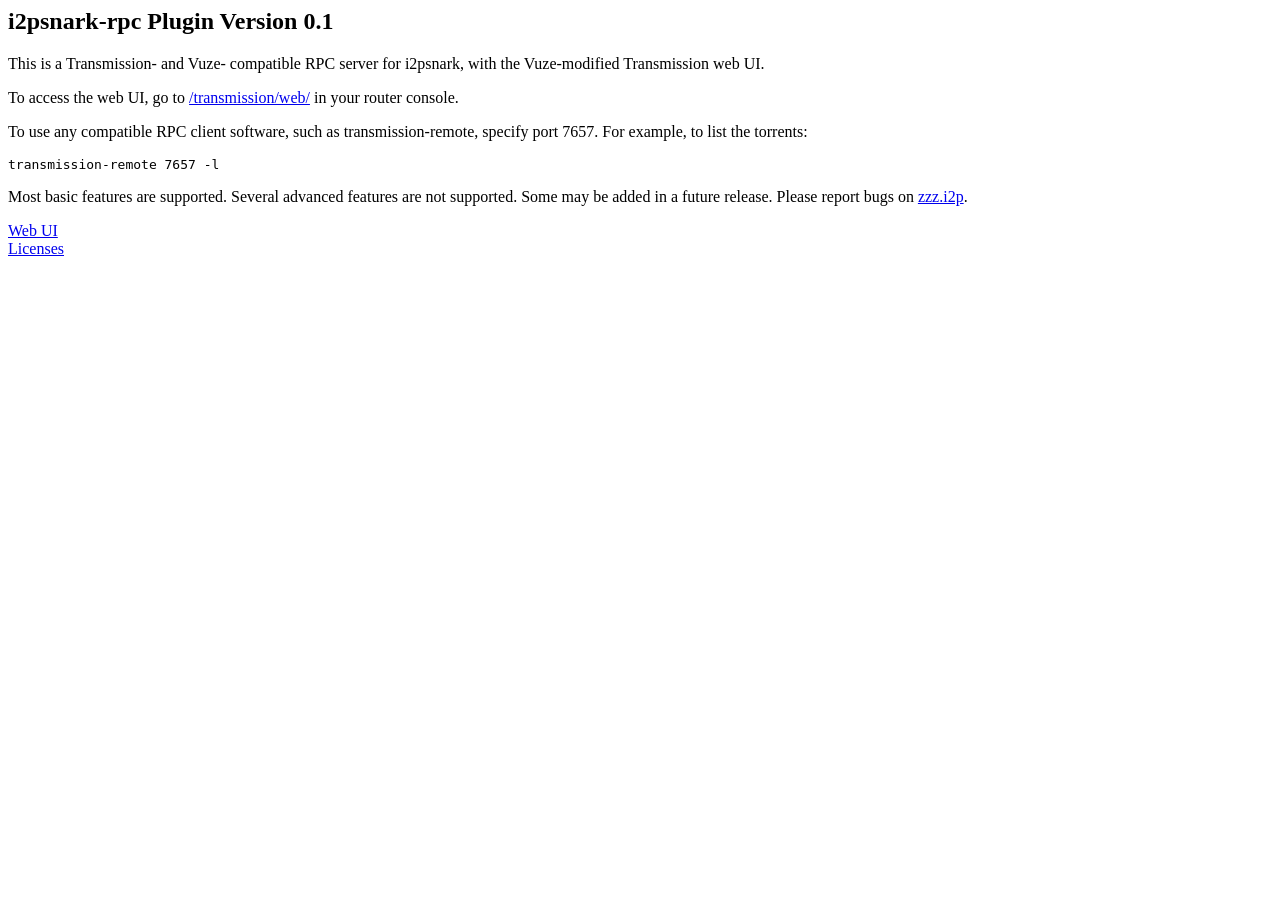
==== src/jsp/index.html @ 94ed23e7 "Initial checkin, v0.1" ====
<html>
<body>
<h2>i2psnark-rpc Plugin Version 0.1</h2>
<p>
This is a Transmission- and Vuze- compatible RPC server for i2psnark,
with the Vuze-modified Transmission web UI.

<p>
To access the web UI, go to <a href="web/">/transmission/web/</a> in your router console.

<p>
To use any compatible RPC client software, such as transmission-remote,
specify port 7657. For example, to list the torrents:

<pre>
transmission-remote 7657 -l
</pre>

<p>
Most basic features are supported. Several advanced features are not supported.
Some may be added in a future release.
Please report bugs on <a href="http://zzz.i2p/forums/16">zzz.i2p</a>.

<p>
<a href="web/">Web UI</a>
<br>
<a href="licenses.html">Licenses</a>
</body>
</html>
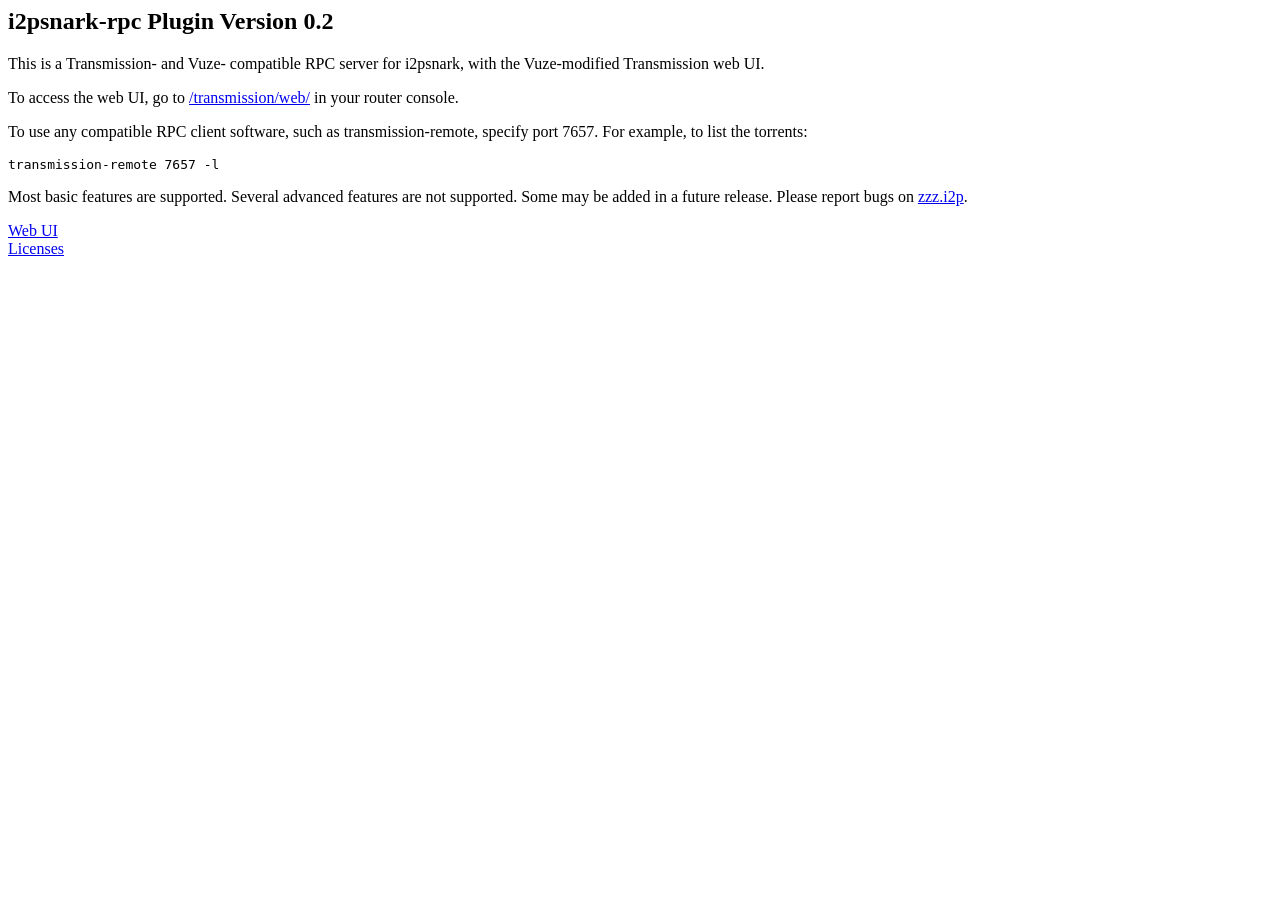
==== commit 24a9d311: "Implement percentDone Return empty values for tag-uids and tag-get-list Fix values for activityDateR" ====
--- a/src/jsp/index.html
+++ b/src/jsp/index.html
@@ -1,6 +1,6 @@
 <html>
 <body>
-<h2>i2psnark-rpc Plugin Version 0.1</h2>
+<h2>i2psnark-rpc Plugin Version 0.2</h2>
 <p>
 This is a Transmission- and Vuze- compatible RPC server for i2psnark,
 with the Vuze-modified Transmission web UI.
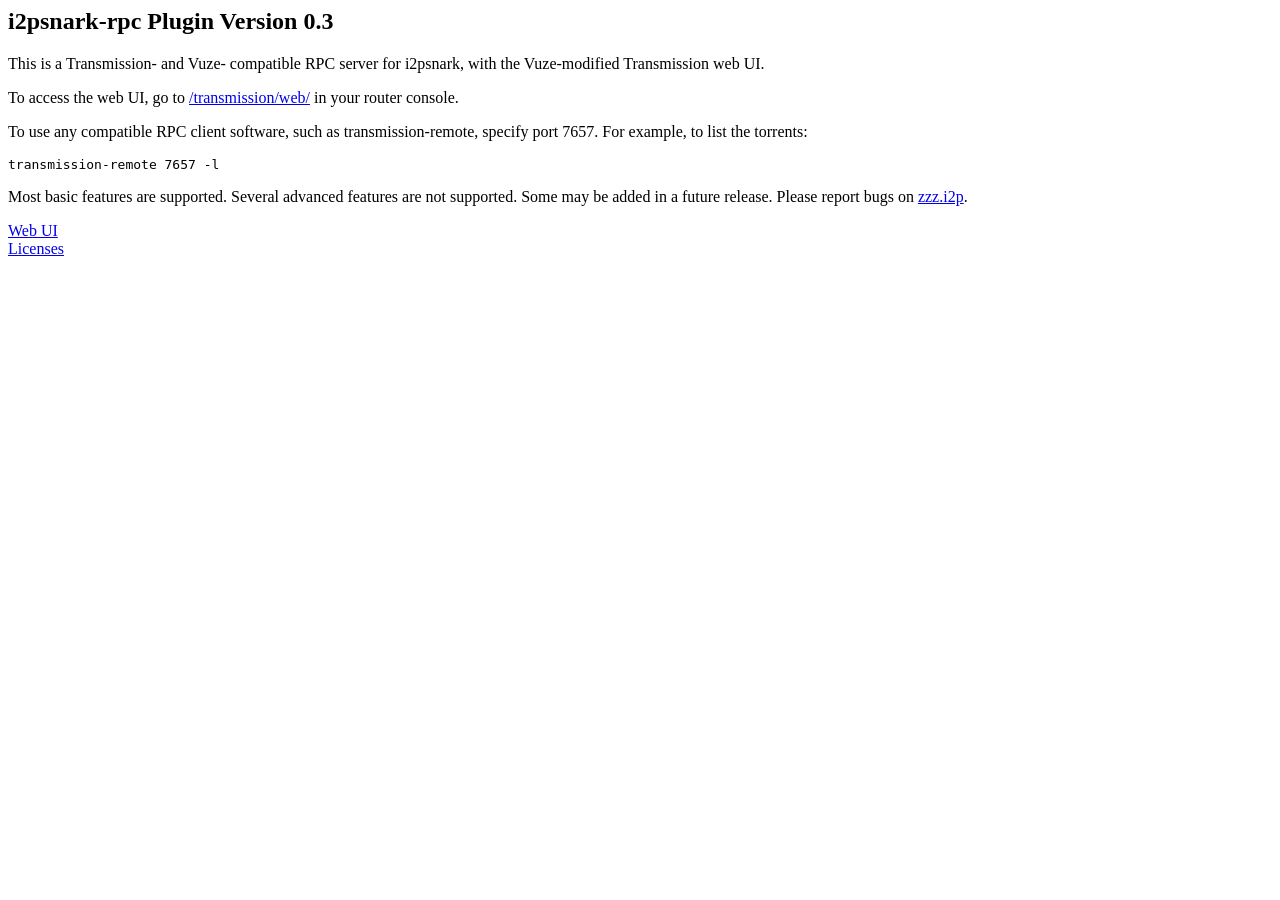
==== commit 4577202b: "0.3" ====
--- a/src/jsp/index.html
+++ b/src/jsp/index.html
@@ -1,6 +1,6 @@
 <html>
 <body>
-<h2>i2psnark-rpc Plugin Version 0.2</h2>
+<h2>i2psnark-rpc Plugin Version 0.3</h2>
 <p>
 This is a Transmission- and Vuze- compatible RPC server for i2psnark,
 with the Vuze-modified Transmission web UI.
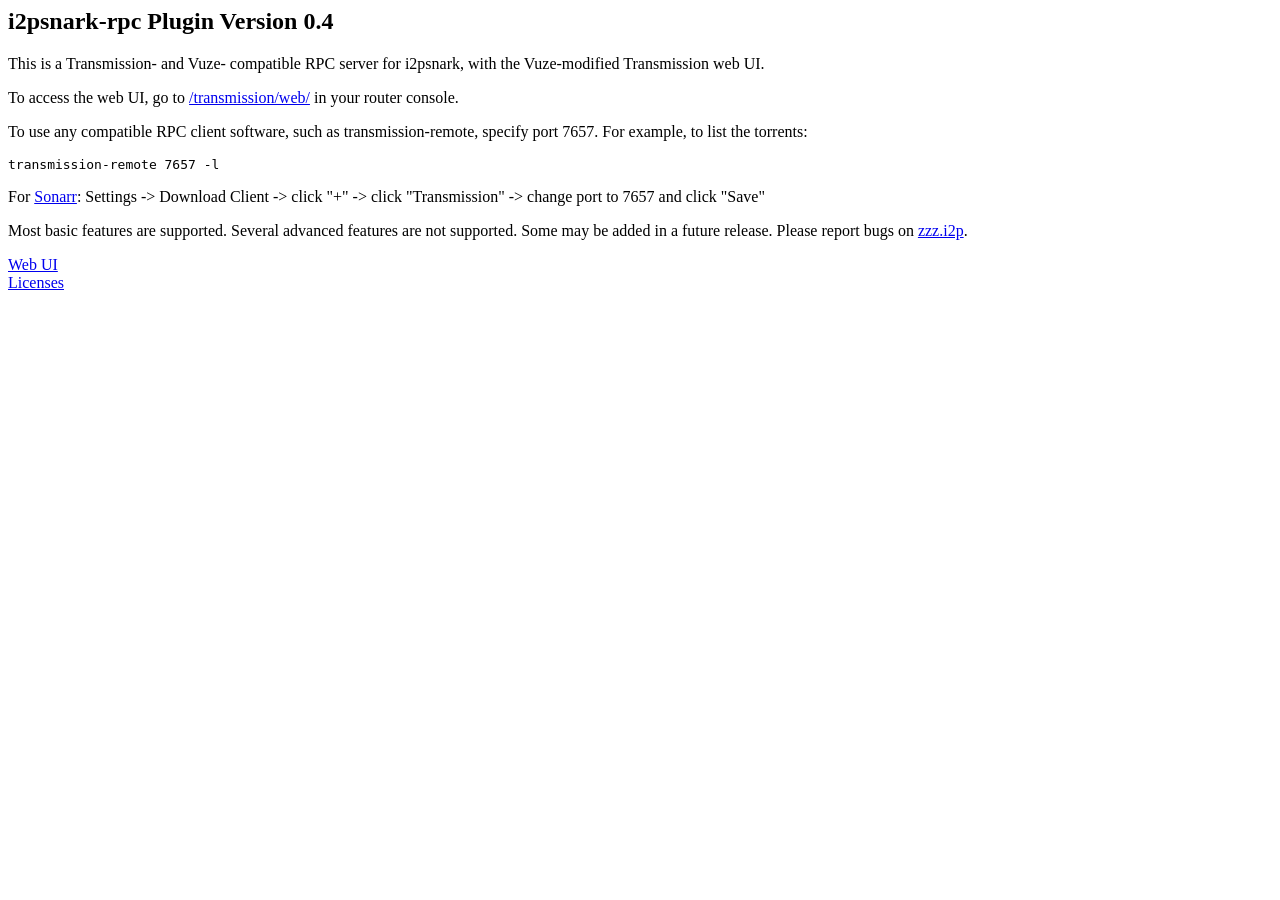
==== commit 4025f495: "Fixes for Sonarr, v0.4" ====
--- a/src/jsp/index.html
+++ b/src/jsp/index.html
@@ -1,6 +1,6 @@
 <html>
 <body>
-<h2>i2psnark-rpc Plugin Version 0.3</h2>
+<h2>i2psnark-rpc Plugin Version 0.4</h2>
 <p>
 This is a Transmission- and Vuze- compatible RPC server for i2psnark,
 with the Vuze-modified Transmission web UI.
@@ -17,6 +17,11 @@
 </pre>
 
 <p>
+For <a href="https://sonarr.tv/">Sonarr</a>:
+Settings -&gt; Download Client -&gt click "+" -&gt; click "Transmission" -&gt; change port to 7657 and click "Save"
+
+
+<p>
 Most basic features are supported. Several advanced features are not supported.
 Some may be added in a future release.
 Please report bugs on <a href="http://zzz.i2p/forums/16">zzz.i2p</a>.
